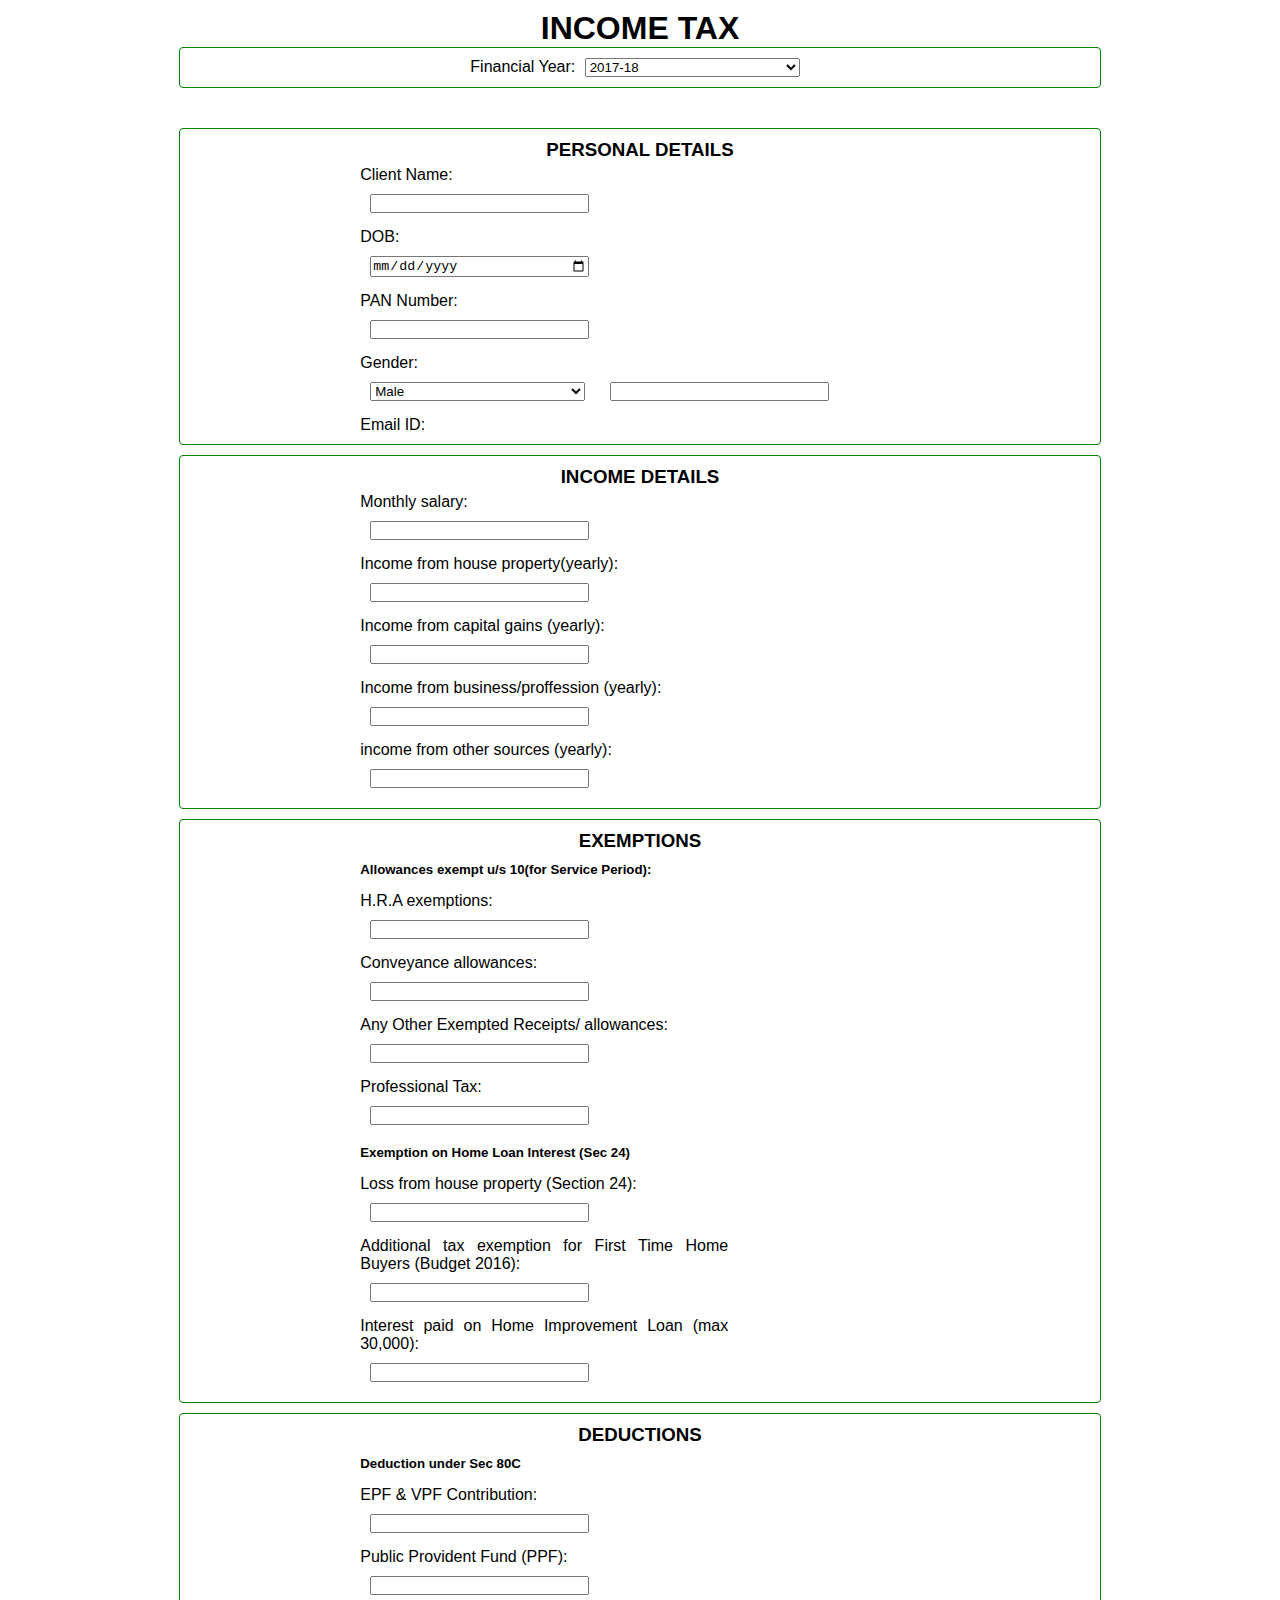
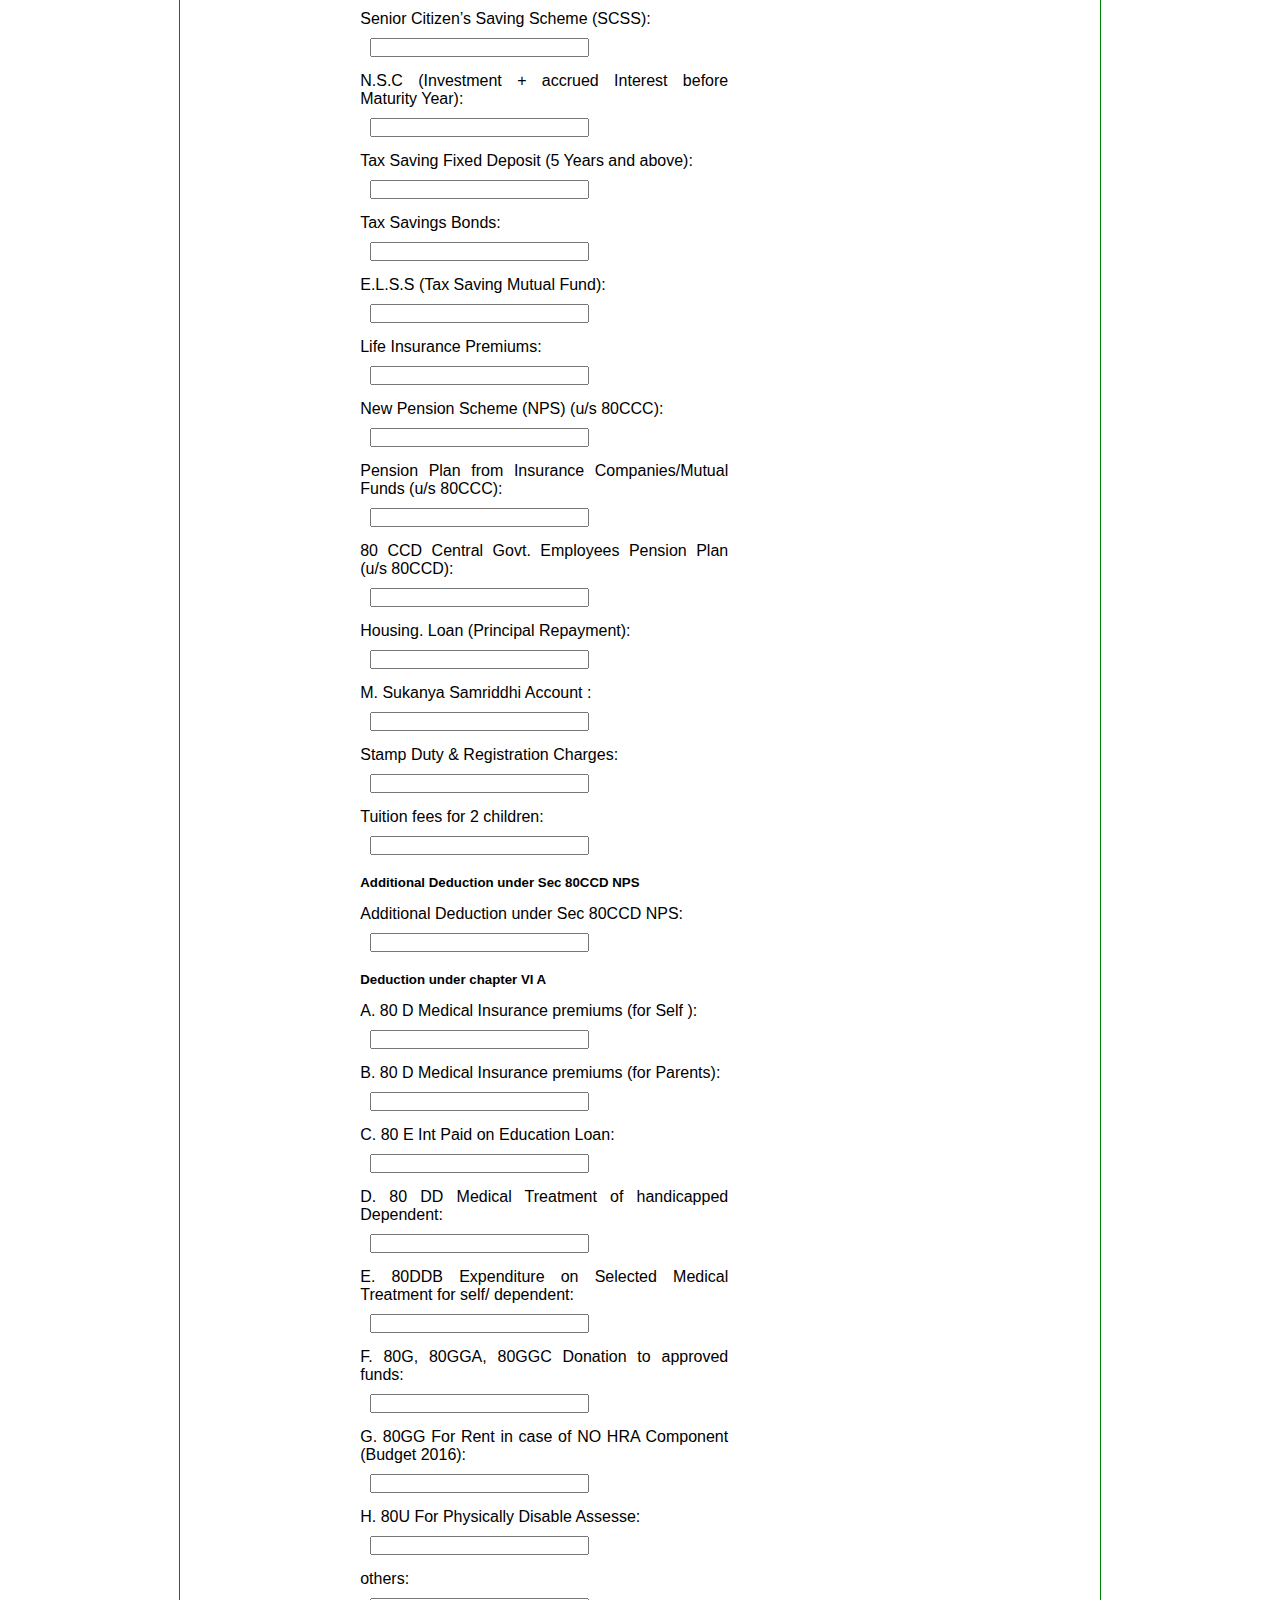
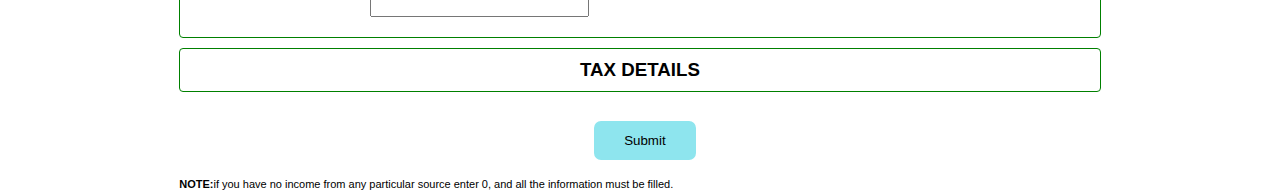
==== incometaxcopy.html @ fc77cd14 "Add files via upload" ====
<!DOCTYPE html>
<html>
	<head>
		<script src="https://ajax.googleapis.com/ajax/libs/jquery/1.12.4/jquery.min.js"></script>
		<script src="testincome.js"></script>
		<link rel="stylesheet" type="text/css" href="incometax.css">
	
	</head>
	<body>
		<div class="container">
			<h1 class = "income-head">INCOME TAX</h1>
			
				<div class="FYStyle">
					Financial Year:
					  <select class="inputStyle financeYr" name="FY">
						<option value="fy17-18">2017-18</option>
						<option value="fy16-17">2016-17</option>
						<option value="fy15-16">2015-16</option>			
					  </select>
				</div>
				<div class="basicInfo">
				<h3>PERSONAL DETAILS</h3>
					<label>Client Name:</label>
					<input class="inputStyle clientName" type="text" name="name"><br>
					<label>DOB:</label>
					<input class="inputStyle dateFormatting" type="date" data-date="" data-date-format="DD MMMM YYYY"><br>
					<label>PAN Number:</label>
					<input class="inputStyle pan" type="text" name="pan"><br>
					<label>Gender:</label>
					  <select class="inputStyle gender" name="gender">
						<option value="male">Male</option>
						<option value="female">Female</option>
						<option value="other">Other</option>			
					  </select>
					<label>Email ID:</label>
					<input class="inputStyle email" type="text" name="email"><br>					
					<!--<label>Age:</label>
					<input class="inputStyle" id="ageCalculator" type="text" name="pan" readonly><br>
					-->
				</div>
				<div class="basicInfo">
				<h3>INCOME DETAILS</h3>
					<label>Monthly salary:</label>
					<input class="inputStyle monthlySalary" type="number" name="salary"><br>
					<label>Income from house property(yearly):</label>
					<input class="inputStyle houseIncome" type="number" name="name"><br>
					<label>Income from capital gains (yearly):</label>
					<input class="inputStyle capitalIncome" type="number" name="name"><br>
					<label>Income from business/proffession (yearly):</label>
					<input class="inputStyle businessIncome" type="number" name="name"><br>
					<label>income from other sources (yearly):</label>
					<input class="inputStyle otherIncome" type="number" name="name"><br>	
				</div>
				<div class="basicInfo">
					<h3>EXEMPTIONS</h3>
					<h5 class="marginTopBottom" >Allowances exempt u/s 10(for Service Period):</h5>
						<!-- <label>City of Residence:</label>
						<input class="inputStyle residenceCost" type="number" name="residence"><br>
						<label>Rent Paid:</label>
						<input class="inputStyle rentPaid" type="number" name="rent"><br> -->
						<label>H.R.A exemptions:</label>
						<input class="inputStyle hraExempt" type="number" name="hra"><br>
						<label>Conveyance allowances:</label>
						<input class="inputStyle conveyance" type="number" name="conveyance"><br>
						<label>Any Other Exempted Receipts/ allowances:</label>
						<input class="inputStyle otherExempted" type="number" name="otherExempted"><br>
						<label>Professional Tax:</label>
						<input class="inputStyle professionalTax" type="number" name="professionaTax"><br>
					<h5 class="marginTopBottom">Exemption on Home Loan Interest (Sec 24)</h5>
						<label>Loss from house property (Section 24):</label>
						<input class="inputStyle propertyLoss" type="number" name="propertyLoss"><br>
						<label>Additional tax exemption for First Time Home Buyers (Budget 2016):</label>
						<input class="inputStyle homeBuyer" type="number" name="homeBuyer"><br>
						<label>Interest paid on Home Improvement Loan (max 30,000):</label>
						<input class="inputStyle homeImprovement" type="number" name="homeImprovement"><br>
				</div>
				<div class="basicInfo">
					<h3>DEDUCTIONS</h3>
						<h5 class="marginTopBottom" >Deduction under Sec 80C</h5>
							<label>EPF & VPF Contribution:</label>
							<input class="inputStyle EPFandVPF" type="number" name="EPFandVPF"><br>
							<label>Public Provident Fund (PPF):</label>
							<input class="inputStyle PPF" type="number" name="PPF"><br>
							<label>Senior Citizen’s Saving Scheme (SCSS):</label>
							<input class="inputStyle SCSS" type="number" name="SCSS"><br>
							<label>N.S.C (Investment + accrued Interest before Maturity Year):</label>
							<input class="inputStyle NSC" type="number" name="NSC"><br>
							<label>Tax Saving Fixed Deposit (5 Years and above):</label>
							<input class="inputStyle taxSavingFD" type="number" name="taxSavingFD"><br>
							<label>Tax Savings Bonds:</label>
							<input class="inputStyle taxSavingBond" type="number" name="taxSavingBond"><br>
							<label>E.L.S.S (Tax Saving Mutual Fund):</label>
							<input class="inputStyle taxSavingMutualFund" type="number" name="taxSavingMutualFund"><br>
							<label>Life Insurance Premiums:</label>
							<input class="inputStyle lifeInsurancePremium" type="number" name="lifeInsurancePremium"><br>
							<label>New Pension Scheme (NPS) (u/s 80CCC):</label>
							<input class="inputStyle newPensionScheme" type="number" name="newPensionScheme"><br>
							<label>Pension Plan from Insurance Companies/Mutual Funds (u/s 80CCC):</label>
							<input class="inputStyle pensionInsuranceCompanies" type="number" name="pensionInsuranceCompanies"><br>
							<label>80 CCD Central Govt. Employees Pension Plan (u/s 80CCD):</label>
							<input class="inputStyle centralGovtEmployeePension" type="number" name="centralGovtEmployeePension"><br>
							<label>Housing. Loan (Principal Repayment):</label>
							<input class="inputStyle housingLoan" type="number" name="housingLoan"><br>
							<label>M. Sukanya Samriddhi Account :</label>
							<input class="inputStyle sukanyaSamridhiAccount" type="number" name="sukanyaSamridhiAccount"><br>
							<label>Stamp Duty & Registration Charges:</label>
							<input class="inputStyle stampAndRegistration" type="number" name="stampAndRegistration"><br>
							<label>Tuition fees for 2 children:</label>
							<input class="inputStyle tuitionFeeTwoChildren" type="number" name="tuitionFeeTwoChildren"><br>
						<h5 class="marginTopBottom">Additional Deduction under Sec 80CCD NPS</h5>
							<label>Additional Deduction under Sec 80CCD NPS:</label>
							<input class="inputStyle Sec80CCDnps" type="number" name="Sec80CCDnps"><br>
						<h5 class="marginTopBottom">Deduction under chapter VI A</h5>
							<label>A. 80 D Medical Insurance premiums (for Self ):</label>
							<input class="inputStyle selfMedicalInsurance" type="number" name="selfMedicalInsurance"><br>
							<label>B. 80 D Medical Insurance premiums (for Parents):</label>
							<input class="inputStyle parentsMedicalInsurance" type="number" name="parentsMedicalInsurance"><br>
							<label>C. 80 E Int Paid on Education Loan:</label>
							<input class="inputStyle intrestEduLoan" type="number" name="intrestEduLoan"><br>
							<label>D. 80 DD Medical Treatment of handicapped Dependent:</label>
							<input class="inputStyle medTreatHandicapDependent" type="number" name="medTreatHandicapDependent"><br>
							<label>E. 80DDB Expenditure on Selected Medical Treatment for self/ dependent:</label>
							<input class="inputStyle medTreatmentSelfDep" type="number" name="medTreatmentSelfDep"><br>
							<label>F. 80G, 80GGA, 80GGC Donation to approved funds:</label>
							<input class="inputStyle donationApprovedFunds" type="number" name="donationApprovedFunds"><br>
							<label>G. 80GG For Rent in case of NO HRA Component (Budget 2016):</label>
							<input class="inputStyle rentIfNoHRA" type="number" name="rentIfNoHRA"><br>
							<label>H. 80U For Physically Disable Assesse:</label>
							<input class="inputStyle physicaldisableAssesse" type="number" name="physicaldisableAssesse"><br>
							<label>others:</label>
							<input class="inputStyle otherDed" type="number" name="otherDed"><br>

					</div>			
				<div class="basicInfo">
					<h3>TAX DETAILS</h3>
				</div>
				<input type="submit" id="register" value="Submit" />
			<p style="font-size: 11px;"><b>NOTE:</b>if you have no  income from any particular source enter 0, and all the information must be filled. </p>
		</div>
	</body>
</html>
---- incometax.css ----
* {
        padding: 0;
        margin:0;
  }
body{
	font-family: Tahoma, Arial;	
}
.container{
background-size: 100%;
padding-top: 10px;
max-width: 72%;
margin: auto;

}
.income-head{
	text-align : center;
}
.FYStyle{
	border: 1px solid green;
    border-radius: 4px;
    text-align: center;
    margin-bottom: 40px;
}
.basicInfo{
	border: 1px solid green;
    border-radius: 4px;
    text-align: justify;
    padding: 10px 180px;	
	margin-bottom:10px;
	overflow: hidden;
	}
.inputStyle{
	width:215px;
	margin:10px;
	
}
h3{text-align:center;}
.marginTopBottom{
	margin-top:10px;margin-bottom:10px;
}
.marginBottom{
	margin-bottom:10px;
}
label{
	display: block; 
	width: 368px;
	float:left;
	margin-top:5px;
	}
#register{
	background: #8EE5EE;
    padding: 10px;
    width: 102px;
    border: 2px solid #8EE5EE;
    border-radius: 7px;
    margin: 2% 45%;
}
.financeYr{
	margin-left:5px;
}
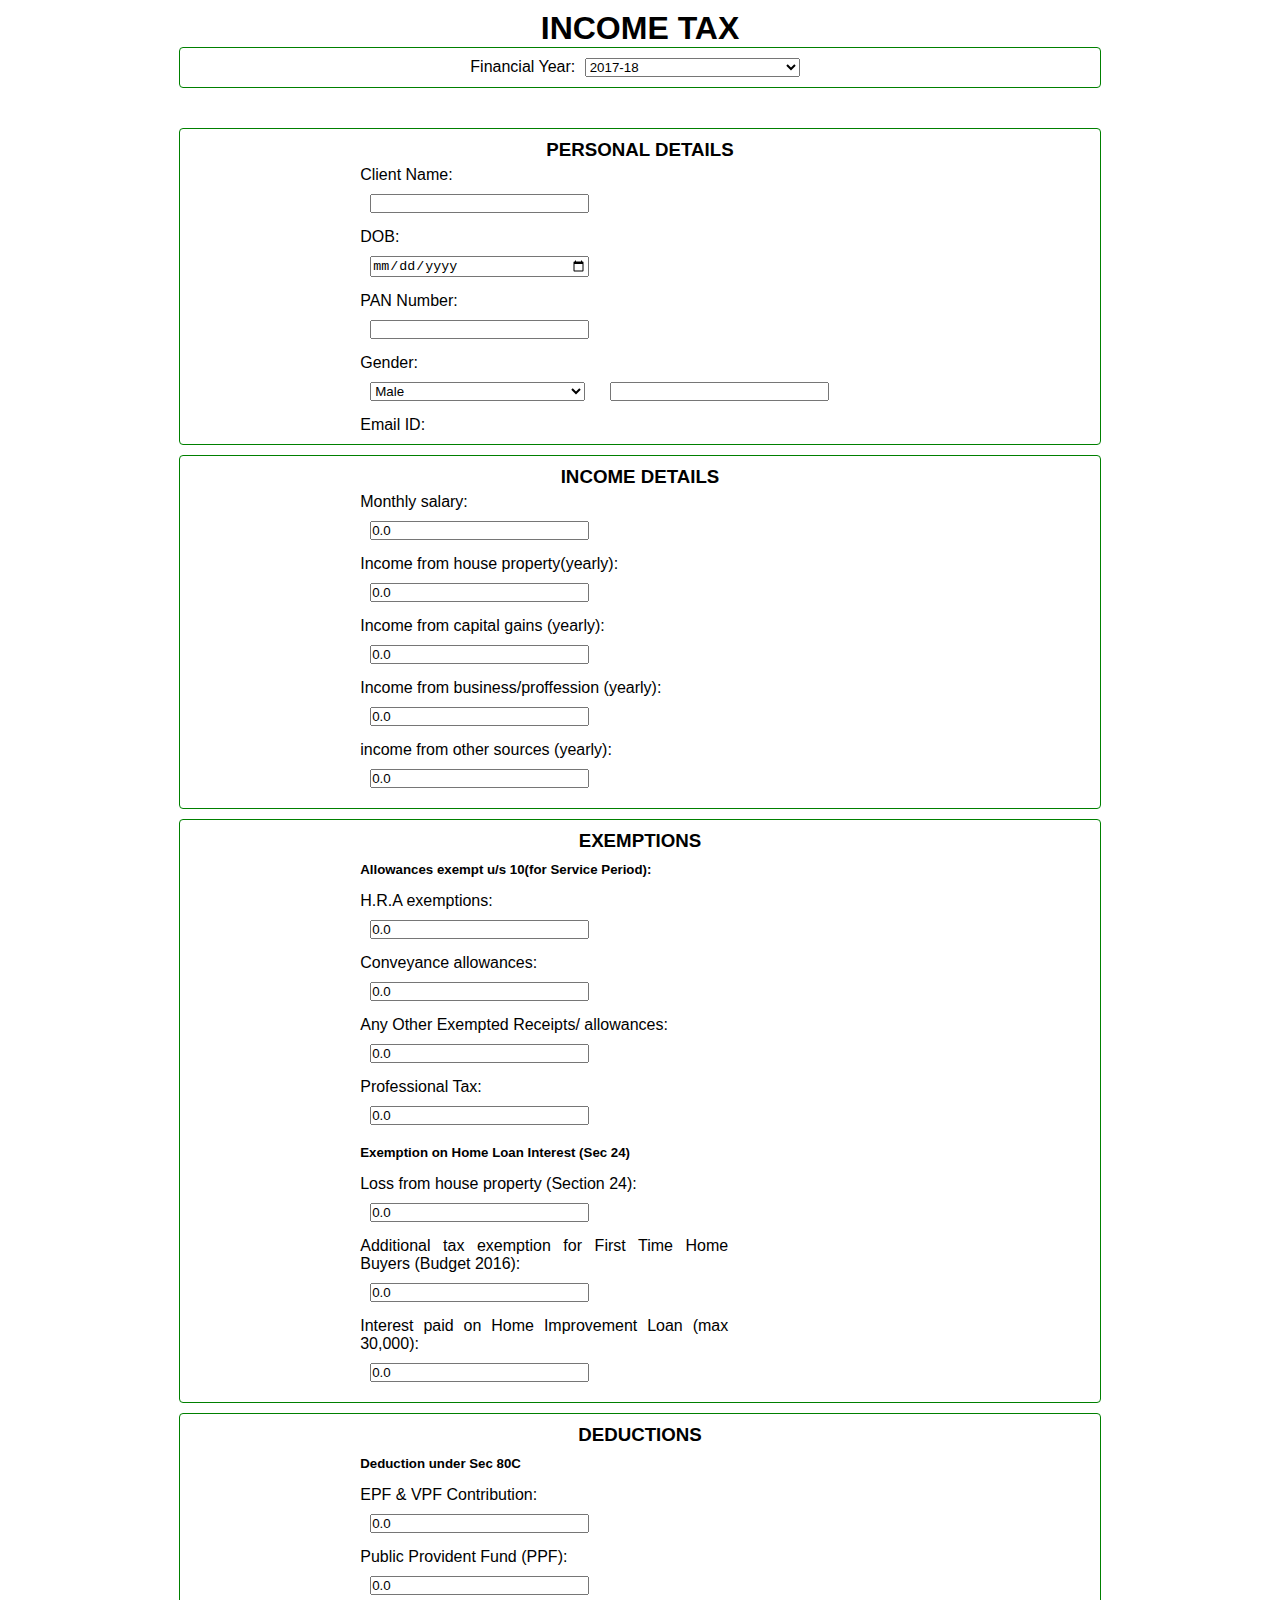
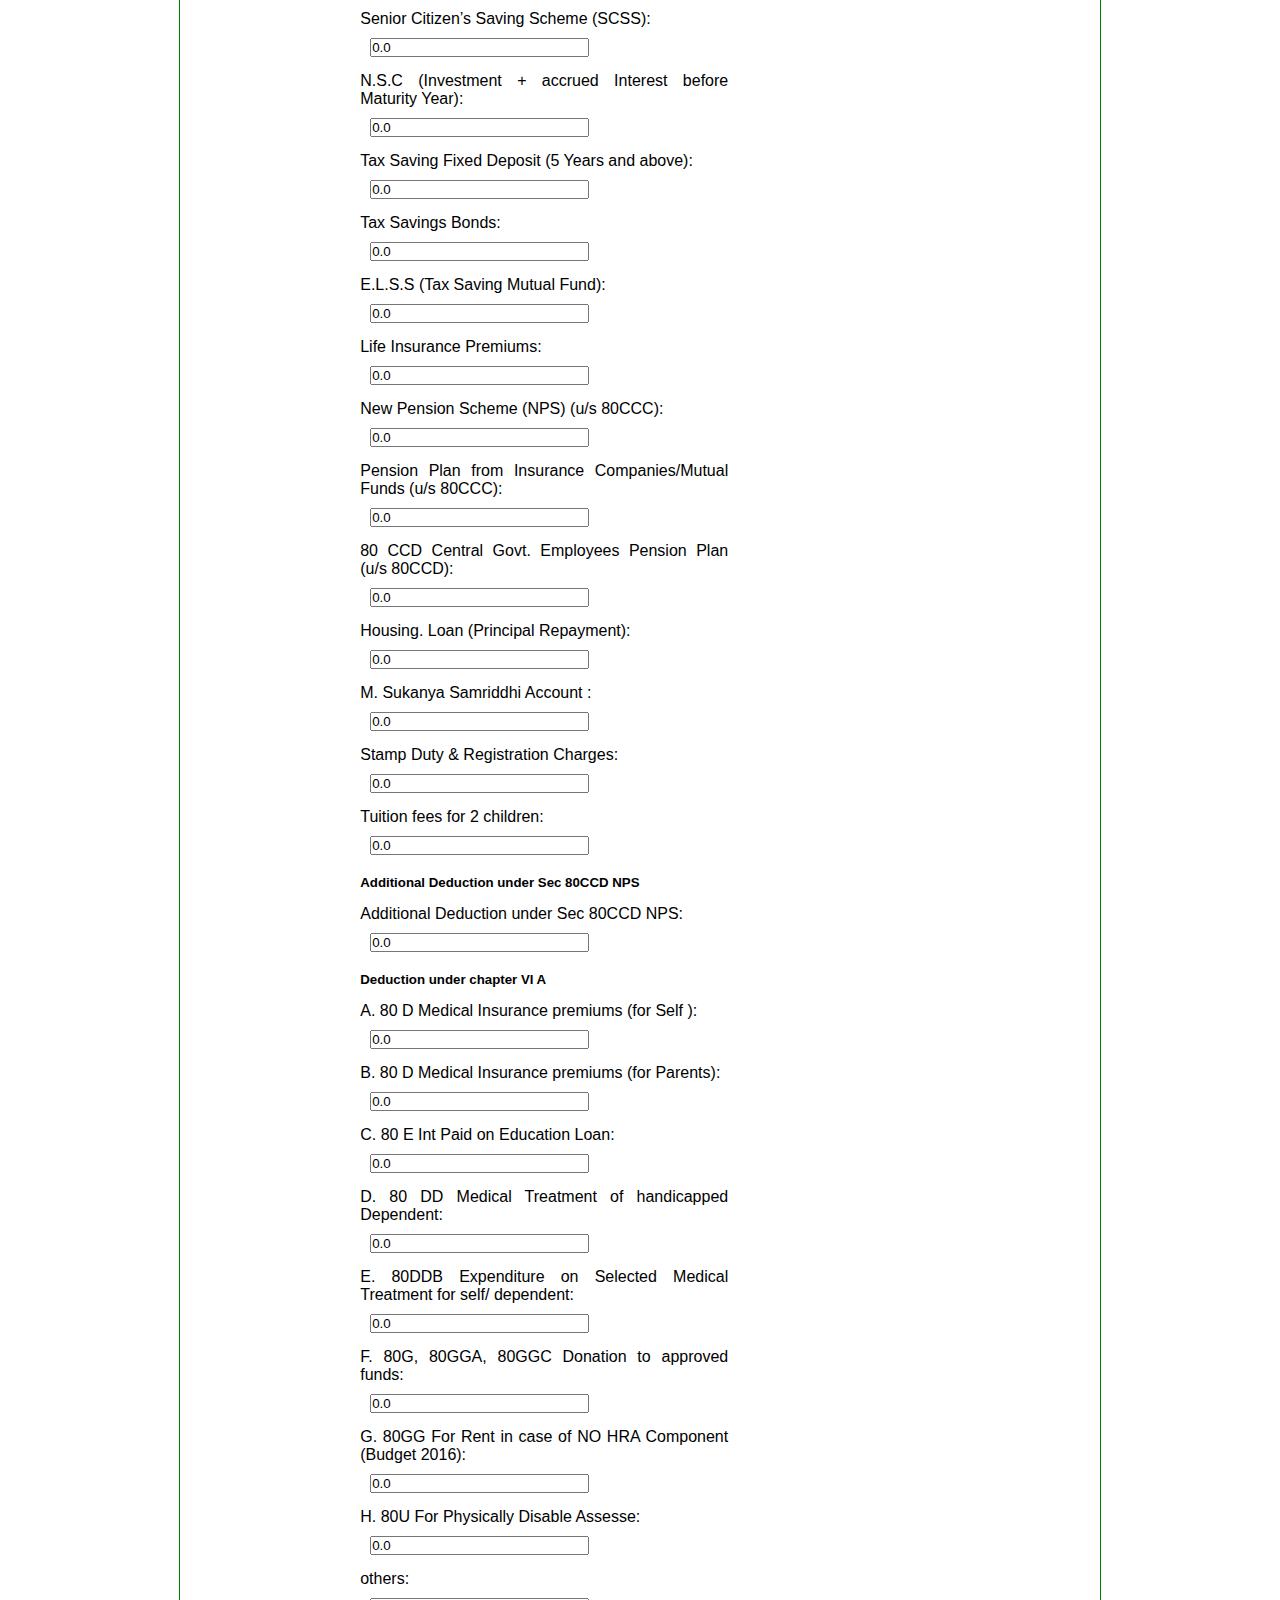
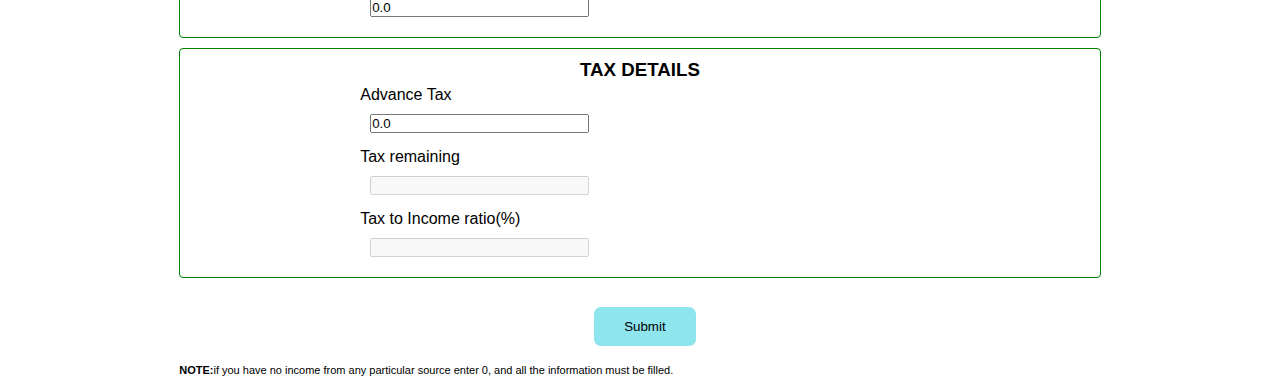
==== commit f8640f88: "Add files via upload" ====
--- a/incometaxcopy.html
+++ b/incometaxcopy.html
@@ -41,15 +41,15 @@
 				<div class="basicInfo">
 				<h3>INCOME DETAILS</h3>
 					<label>Monthly salary:</label>
-					<input class="inputStyle monthlySalary" type="number" name="salary"><br>
+					<input class="inputStyle monthlySalary" type="number" value="0.0" name="salary"><br>
 					<label>Income from house property(yearly):</label>
-					<input class="inputStyle houseIncome" type="number" name="name"><br>
+					<input class="inputStyle houseIncome" type="number" value="0.0" name="name"><br>
 					<label>Income from capital gains (yearly):</label>
-					<input class="inputStyle capitalIncome" type="number" name="name"><br>
+					<input class="inputStyle capitalIncome" type="number" value="0.0" name="name"><br>
 					<label>Income from business/proffession (yearly):</label>
-					<input class="inputStyle businessIncome" type="number" name="name"><br>
+					<input class="inputStyle businessIncome" type="number" value="0.0" name="name"><br>
 					<label>income from other sources (yearly):</label>
-					<input class="inputStyle otherIncome" type="number" name="name"><br>	
+					<input class="inputStyle otherIncome" type="number" name="name" value="0.0"><br>	
 				</div>
 				<div class="basicInfo">
 					<h3>EXEMPTIONS</h3>
@@ -59,80 +59,86 @@
 						<label>Rent Paid:</label>
 						<input class="inputStyle rentPaid" type="number" name="rent"><br> -->
 						<label>H.R.A exemptions:</label>
-						<input class="inputStyle hraExempt" type="number" name="hra"><br>
+						<input class="inputStyle hraExempt" value="0.0" type="number" name="hra"><br>
 						<label>Conveyance allowances:</label>
-						<input class="inputStyle conveyance" type="number" name="conveyance"><br>
+						<input class="inputStyle conveyance" type="number" value="0.0" name="conveyance"><br>
 						<label>Any Other Exempted Receipts/ allowances:</label>
-						<input class="inputStyle otherExempted" type="number" name="otherExempted"><br>
+						<input class="inputStyle otherExempted" type="number" value="0.0" name="otherExempted"><br>
 						<label>Professional Tax:</label>
-						<input class="inputStyle professionalTax" type="number" name="professionaTax"><br>
+						<input class="inputStyle professionalTax" type="number" value="0.0" name="professionaTax"><br>
 					<h5 class="marginTopBottom">Exemption on Home Loan Interest (Sec 24)</h5>
 						<label>Loss from house property (Section 24):</label>
-						<input class="inputStyle propertyLoss" type="number" name="propertyLoss"><br>
+						<input class="inputStyle propertyLoss" type="number" value="0.0" name="propertyLoss"><br>
 						<label>Additional tax exemption for First Time Home Buyers (Budget 2016):</label>
-						<input class="inputStyle homeBuyer" type="number" name="homeBuyer"><br>
+						<input class="inputStyle homeBuyer" value="0.0" type="number" name="homeBuyer"><br>
 						<label>Interest paid on Home Improvement Loan (max 30,000):</label>
-						<input class="inputStyle homeImprovement" type="number" name="homeImprovement"><br>
+						<input class="inputStyle homeImprovement" value="0.0" type="number" name="homeImprovement"><br>
 				</div>
 				<div class="basicInfo">
 					<h3>DEDUCTIONS</h3>
 						<h5 class="marginTopBottom" >Deduction under Sec 80C</h5>
 							<label>EPF & VPF Contribution:</label>
-							<input class="inputStyle EPFandVPF" type="number" name="EPFandVPF"><br>
+							<input class="inputStyle EPFandVPF" value="0.0" type="number" name="EPFandVPF"><br>
 							<label>Public Provident Fund (PPF):</label>
-							<input class="inputStyle PPF" type="number" name="PPF"><br>
+							<input class="inputStyle PPF" type="number" value="0.0" name="PPF"><br>
 							<label>Senior Citizen’s Saving Scheme (SCSS):</label>
-							<input class="inputStyle SCSS" type="number" name="SCSS"><br>
+							<input class="inputStyle SCSS" type="number" name="SCSS" value="0.0"><br>
 							<label>N.S.C (Investment + accrued Interest before Maturity Year):</label>
-							<input class="inputStyle NSC" type="number" name="NSC"><br>
+							<input class="inputStyle NSC" type="number" name="NSC" value="0.0"><br>
 							<label>Tax Saving Fixed Deposit (5 Years and above):</label>
-							<input class="inputStyle taxSavingFD" type="number" name="taxSavingFD"><br>
+							<input class="inputStyle taxSavingFD" type="number" value="0.0" name="taxSavingFD"><br>
 							<label>Tax Savings Bonds:</label>
-							<input class="inputStyle taxSavingBond" type="number" name="taxSavingBond"><br>
+							<input class="inputStyle taxSavingBond" value="0.0" type="number" name="taxSavingBond"><br>
 							<label>E.L.S.S (Tax Saving Mutual Fund):</label>
-							<input class="inputStyle taxSavingMutualFund" type="number" name="taxSavingMutualFund"><br>
+							<input class="inputStyle taxSavingMutualFund" type="number" value="0.0" name="taxSavingMutualFund"><br>
 							<label>Life Insurance Premiums:</label>
-							<input class="inputStyle lifeInsurancePremium" type="number" name="lifeInsurancePremium"><br>
+							<input class="inputStyle lifeInsurancePremium" type="number" value="0.0" name="lifeInsurancePremium"><br>
 							<label>New Pension Scheme (NPS) (u/s 80CCC):</label>
-							<input class="inputStyle newPensionScheme" type="number" name="newPensionScheme"><br>
+							<input class="inputStyle newPensionScheme" type="number" value="0.0" name="newPensionScheme"><br>
 							<label>Pension Plan from Insurance Companies/Mutual Funds (u/s 80CCC):</label>
-							<input class="inputStyle pensionInsuranceCompanies" type="number" name="pensionInsuranceCompanies"><br>
+							<input class="inputStyle pensionInsuranceCompanies" type="number" value="0.0" name="pensionInsuranceCompanies"><br>
 							<label>80 CCD Central Govt. Employees Pension Plan (u/s 80CCD):</label>
-							<input class="inputStyle centralGovtEmployeePension" type="number" name="centralGovtEmployeePension"><br>
+							<input class="inputStyle centralGovtEmployeePension" type="number" value="0.0" name="centralGovtEmployeePension"><br>
 							<label>Housing. Loan (Principal Repayment):</label>
-							<input class="inputStyle housingLoan" type="number" name="housingLoan"><br>
+							<input class="inputStyle housingLoan" type="number" value="0.0" name="housingLoan"><br>
 							<label>M. Sukanya Samriddhi Account :</label>
-							<input class="inputStyle sukanyaSamridhiAccount" type="number" name="sukanyaSamridhiAccount"><br>
+							<input class="inputStyle sukanyaSamridhiAccount" type="number" value="0.0" name="sukanyaSamridhiAccount"><br>
 							<label>Stamp Duty & Registration Charges:</label>
-							<input class="inputStyle stampAndRegistration" type="number" name="stampAndRegistration"><br>
+							<input class="inputStyle stampAndRegistration" type="number" value="0.0" name="stampAndRegistration"><br>
 							<label>Tuition fees for 2 children:</label>
-							<input class="inputStyle tuitionFeeTwoChildren" type="number" name="tuitionFeeTwoChildren"><br>
+							<input class="inputStyle tuitionFeeTwoChildren" type="number" value="0.0" name="tuitionFeeTwoChildren"><br>
 						<h5 class="marginTopBottom">Additional Deduction under Sec 80CCD NPS</h5>
 							<label>Additional Deduction under Sec 80CCD NPS:</label>
-							<input class="inputStyle Sec80CCDnps" type="number" name="Sec80CCDnps"><br>
+							<input class="inputStyle Sec80CCDnps" type="number" name="Sec80CCDnps" value="0.0"><br>
 						<h5 class="marginTopBottom">Deduction under chapter VI A</h5>
 							<label>A. 80 D Medical Insurance premiums (for Self ):</label>
-							<input class="inputStyle selfMedicalInsurance" type="number" name="selfMedicalInsurance"><br>
+							<input class="inputStyle selfMedicalInsurance" type="number" value="0.0" name="selfMedicalInsurance"><br>
 							<label>B. 80 D Medical Insurance premiums (for Parents):</label>
-							<input class="inputStyle parentsMedicalInsurance" type="number" name="parentsMedicalInsurance"><br>
+							<input class="inputStyle parentsMedicalInsurance" type="number" value="0.0" name="parentsMedicalInsurance"><br>
 							<label>C. 80 E Int Paid on Education Loan:</label>
-							<input class="inputStyle intrestEduLoan" type="number" name="intrestEduLoan"><br>
+							<input class="inputStyle intrestEduLoan" type="number" name="intrestEduLoan" value="0.0"><br>
 							<label>D. 80 DD Medical Treatment of handicapped Dependent:</label>
-							<input class="inputStyle medTreatHandicapDependent" type="number" name="medTreatHandicapDependent"><br>
+							<input class="inputStyle medTreatHandicapDependent" value="0.0" type="number" name="medTreatHandicapDependent"><br>
 							<label>E. 80DDB Expenditure on Selected Medical Treatment for self/ dependent:</label>
-							<input class="inputStyle medTreatmentSelfDep" type="number" name="medTreatmentSelfDep"><br>
+							<input class="inputStyle medTreatmentSelfDep" type="number" value="0.0" name="medTreatmentSelfDep"><br>
 							<label>F. 80G, 80GGA, 80GGC Donation to approved funds:</label>
-							<input class="inputStyle donationApprovedFunds" type="number" name="donationApprovedFunds"><br>
+							<input class="inputStyle donationApprovedFunds" type="number" value="0.0" name="donationApprovedFunds"><br>
 							<label>G. 80GG For Rent in case of NO HRA Component (Budget 2016):</label>
-							<input class="inputStyle rentIfNoHRA" type="number" name="rentIfNoHRA"><br>
+							<input class="inputStyle rentIfNoHRA" type="number" name="rentIfNoHRA" value="0.0"><br>
 							<label>H. 80U For Physically Disable Assesse:</label>
-							<input class="inputStyle physicaldisableAssesse" type="number" name="physicaldisableAssesse"><br>
+							<input class="inputStyle physicaldisableAssesse" type="number" value="0.0" name="physicaldisableAssesse"><br>
 							<label>others:</label>
-							<input class="inputStyle otherDed" type="number" name="otherDed"><br>
+							<input class="inputStyle otherDed" type="number" name="otherDed" value="0.0"><br>
 
 					</div>			
 				<div class="basicInfo">
 					<h3>TAX DETAILS</h3>
+							<label>Advance Tax</label>
+							<input value="0.0" class="inputStyle advanceTax" type="number" name="advanceTax"><br>
+							<label>Tax remaining</label>
+							<input class="inputStyle " id="remainingTax" type="number" disabled name="remainingTax"><br>
+							<label>Tax to Income ratio(%)</label>
+							<input class="inputStyle" id="taxToIncomeRatio" disabled type="number" name="taxToIncomeRatio"><br>
 				</div>
 				<input type="submit" id="register" value="Submit" />
 			<p style="font-size: 11px;"><b>NOTE:</b>if you have no  income from any particular source enter 0, and all the information must be filled. </p>
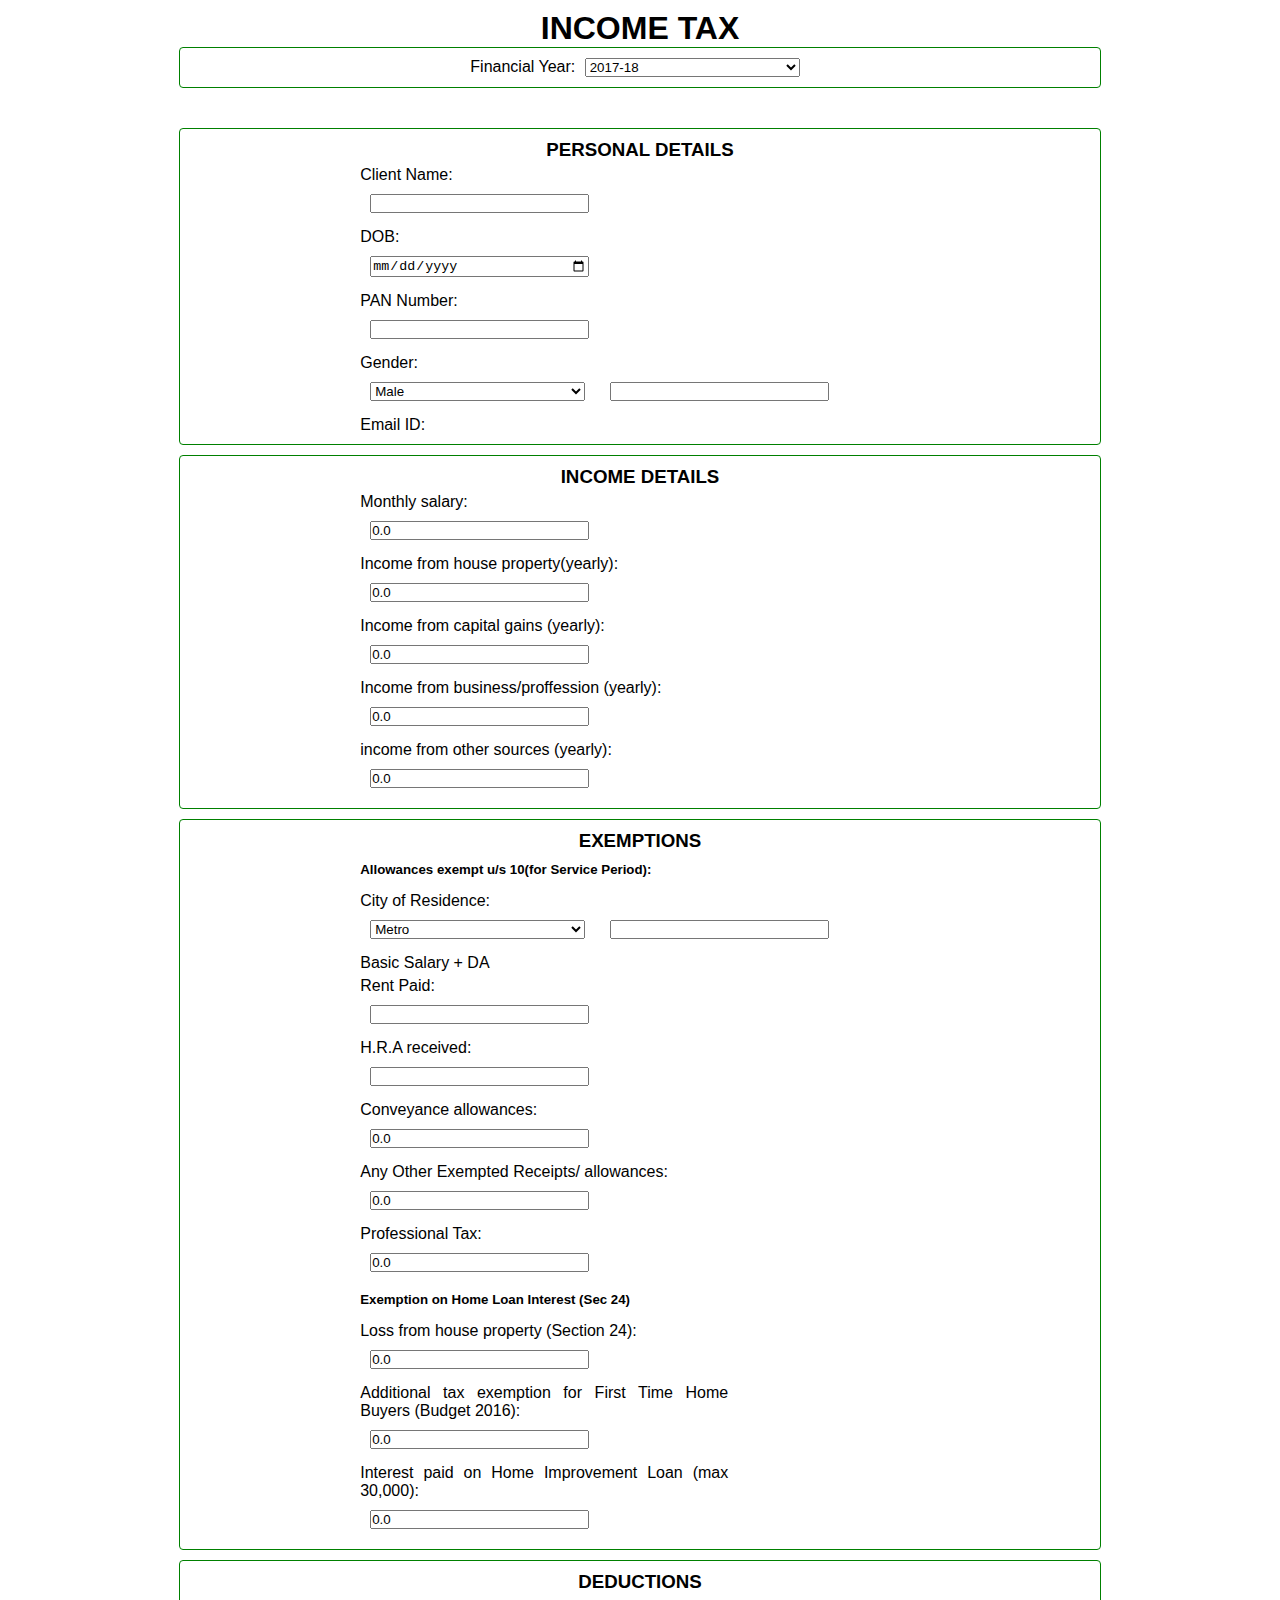
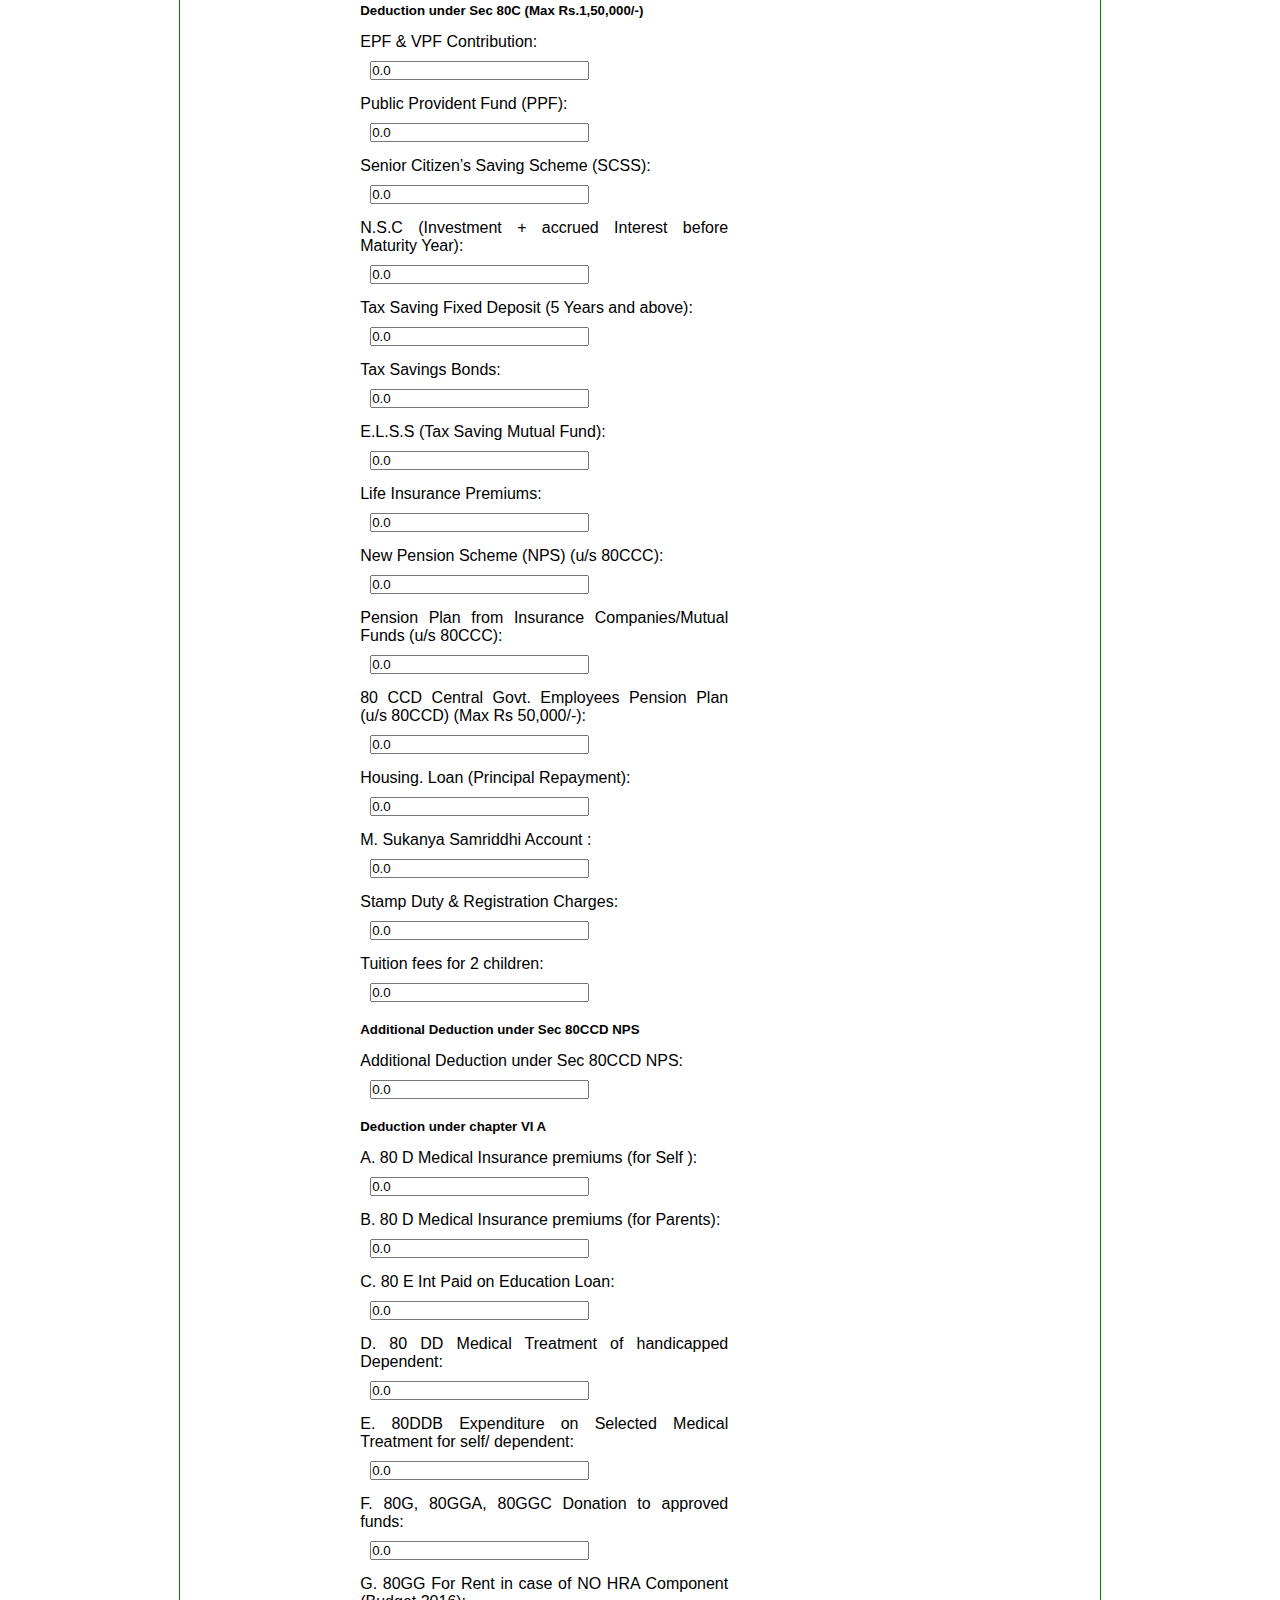
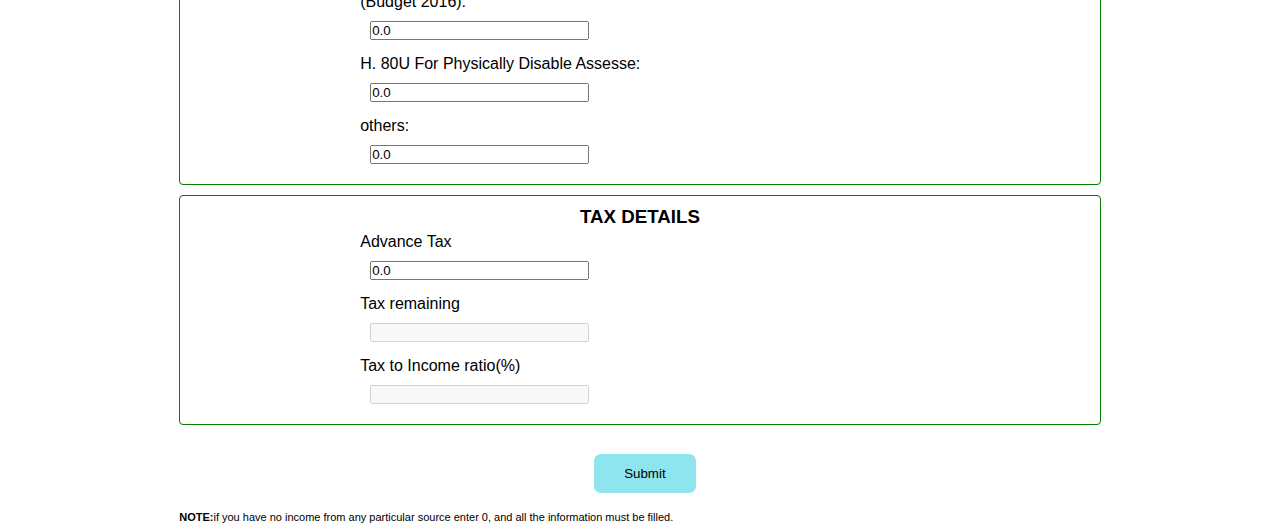
==== commit 4a3b54bf: "Tax Calculator completed" ====
--- a/incometaxcopy.html
+++ b/incometaxcopy.html
@@ -54,12 +54,18 @@
 				<div class="basicInfo">
 					<h3>EXEMPTIONS</h3>
 					<h5 class="marginTopBottom" >Allowances exempt u/s 10(for Service Period):</h5>
-						<!-- <label>City of Residence:</label>
-						<input class="inputStyle residenceCost" type="number" name="residence"><br>
+						<label>City of Residence:</label>
+						<select class="inputStyle residence" name="area">
+						<option value="male">Metro</option>
+						<option value="female">Non-Metro</option>		
+					  </select>
+						<label>Basic Salary + DA</label>
+						<input class="inputStyle basicSalary" type="number" name="basicSalary"><br> 
 						<label>Rent Paid:</label>
-						<input class="inputStyle rentPaid" type="number" name="rent"><br> -->
-						<label>H.R.A exemptions:</label>
-						<input class="inputStyle hraExempt" value="0.0" type="number" name="hra"><br>
+						<input class="inputStyle rentPaid" type="number" name="rent"><br>
+						<label>H.R.A received:</label>
+						<input class="inputStyle hraRecieved" type="number" name="hrarecieved"><br>
+						
 						<label>Conveyance allowances:</label>
 						<input class="inputStyle conveyance" type="number" value="0.0" name="conveyance"><br>
 						<label>Any Other Exempted Receipts/ allowances:</label>
@@ -76,59 +82,59 @@
 				</div>
 				<div class="basicInfo">
 					<h3>DEDUCTIONS</h3>
-						<h5 class="marginTopBottom" >Deduction under Sec 80C</h5>
+						<h5 class="marginTopBottom" >Deduction under Sec 80C (Max Rs.1,50,000/-)</h5>
 							<label>EPF & VPF Contribution:</label>
-							<input class="inputStyle EPFandVPF" value="0.0" type="number" name="EPFandVPF"><br>
+							<input class="inputStyle EPFandVPF ded80C" value="0.0" type="number" name="EPFandVPF"><br>
 							<label>Public Provident Fund (PPF):</label>
-							<input class="inputStyle PPF" type="number" value="0.0" name="PPF"><br>
+							<input class="inputStyle PPF ded80C" type="number" value="0.0" name="PPF"><br>
 							<label>Senior Citizen’s Saving Scheme (SCSS):</label>
-							<input class="inputStyle SCSS" type="number" name="SCSS" value="0.0"><br>
+							<input class="inputStyle SCSS ded80C" type="number" name="SCSS" value="0.0"><br>
 							<label>N.S.C (Investment + accrued Interest before Maturity Year):</label>
-							<input class="inputStyle NSC" type="number" name="NSC" value="0.0"><br>
+							<input class="inputStyle NSC ded80C" type="number" name="NSC" value="0.0"><br>
 							<label>Tax Saving Fixed Deposit (5 Years and above):</label>
-							<input class="inputStyle taxSavingFD" type="number" value="0.0" name="taxSavingFD"><br>
+							<input class="inputStyle taxSavingFD ded80C" type="number" value="0.0" name="taxSavingFD"><br>
 							<label>Tax Savings Bonds:</label>
-							<input class="inputStyle taxSavingBond" value="0.0" type="number" name="taxSavingBond"><br>
+							<input class="inputStyle taxSavingBond ded80C" value="0.0" type="number" name="taxSavingBond"><br>
 							<label>E.L.S.S (Tax Saving Mutual Fund):</label>
-							<input class="inputStyle taxSavingMutualFund" type="number" value="0.0" name="taxSavingMutualFund"><br>
+							<input class="inputStyle taxSavingMutualFund ded80C" type="number" value="0.0" name="taxSavingMutualFund"><br>
 							<label>Life Insurance Premiums:</label>
-							<input class="inputStyle lifeInsurancePremium" type="number" value="0.0" name="lifeInsurancePremium"><br>
+							<input class="inputStyle lifeInsurancePremium ded80C" type="number" value="0.0" name="lifeInsurancePremium"><br>
 							<label>New Pension Scheme (NPS) (u/s 80CCC):</label>
-							<input class="inputStyle newPensionScheme" type="number" value="0.0" name="newPensionScheme"><br>
+							<input class="inputStyle newPensionScheme ded80C" type="number" value="0.0" name="newPensionScheme"><br>
 							<label>Pension Plan from Insurance Companies/Mutual Funds (u/s 80CCC):</label>
-							<input class="inputStyle pensionInsuranceCompanies" type="number" value="0.0" name="pensionInsuranceCompanies"><br>
-							<label>80 CCD Central Govt. Employees Pension Plan (u/s 80CCD):</label>
-							<input class="inputStyle centralGovtEmployeePension" type="number" value="0.0" name="centralGovtEmployeePension"><br>
+							<input class="inputStyle pensionInsuranceCompanies ded80C" type="number" value="0.0" name="pensionInsuranceCompanies"><br>
+							<label>80 CCD Central Govt. Employees Pension Plan (u/s 80CCD) (Max Rs 50,000/-):</label>
+							<input class="inputStyle centralGovtEmployeePension ded80C" type="number" value="0.0" name="centralGovtEmployeePension"><br>
 							<label>Housing. Loan (Principal Repayment):</label>
-							<input class="inputStyle housingLoan" type="number" value="0.0" name="housingLoan"><br>
+							<input class="inputStyle housingLoan ded80C" type="number" value="0.0" name="housingLoan"><br>
 							<label>M. Sukanya Samriddhi Account :</label>
-							<input class="inputStyle sukanyaSamridhiAccount" type="number" value="0.0" name="sukanyaSamridhiAccount"><br>
+							<input class="inputStyle sukanyaSamridhiAccount ded80C" type="number" value="0.0" name="sukanyaSamridhiAccount"><br>
 							<label>Stamp Duty & Registration Charges:</label>
-							<input class="inputStyle stampAndRegistration" type="number" value="0.0" name="stampAndRegistration"><br>
+							<input class="inputStyle stampAndRegistration ded80C" type="number" value="0.0" name="stampAndRegistration"><br>
 							<label>Tuition fees for 2 children:</label>
-							<input class="inputStyle tuitionFeeTwoChildren" type="number" value="0.0" name="tuitionFeeTwoChildren"><br>
-						<h5 class="marginTopBottom">Additional Deduction under Sec 80CCD NPS</h5>
+							<input class="inputStyle tuitionFeeTwoChildren ded80C" type="number" value="0.0" name="tuitionFeeTwoChildren"><br>
+						<h5 class="marginTopBottom">Additional Deduction under Sec 80CCD NPS </h5>
 							<label>Additional Deduction under Sec 80CCD NPS:</label>
-							<input class="inputStyle Sec80CCDnps" type="number" name="Sec80CCDnps" value="0.0"><br>
+							<input class="inputStyle Sec80CCDnps ded80Ccd" type="number" name="Sec80CCDnps" value="0.0"><br>
 						<h5 class="marginTopBottom">Deduction under chapter VI A</h5>
 							<label>A. 80 D Medical Insurance premiums (for Self ):</label>
-							<input class="inputStyle selfMedicalInsurance" type="number" value="0.0" name="selfMedicalInsurance"><br>
+							<input class="inputStyle selfMedicalInsurance ded6A" type="number" value="0.0" name="selfMedicalInsurance"><br>
 							<label>B. 80 D Medical Insurance premiums (for Parents):</label>
-							<input class="inputStyle parentsMedicalInsurance" type="number" value="0.0" name="parentsMedicalInsurance"><br>
+							<input class="inputStyle parentsMedicalInsurance ded6A" type="number" value="0.0" name="parentsMedicalInsurance"><br>
 							<label>C. 80 E Int Paid on Education Loan:</label>
-							<input class="inputStyle intrestEduLoan" type="number" name="intrestEduLoan" value="0.0"><br>
+							<input class="inputStyle intrestEduLoan ded6A" type="number" name="intrestEduLoan" value="0.0"><br>
 							<label>D. 80 DD Medical Treatment of handicapped Dependent:</label>
-							<input class="inputStyle medTreatHandicapDependent" value="0.0" type="number" name="medTreatHandicapDependent"><br>
+							<input class="inputStyle medTreatHandicapDependent ded6A" value="0.0" type="number" name="medTreatHandicapDependent"><br>
 							<label>E. 80DDB Expenditure on Selected Medical Treatment for self/ dependent:</label>
-							<input class="inputStyle medTreatmentSelfDep" type="number" value="0.0" name="medTreatmentSelfDep"><br>
+							<input class="inputStyle medTreatmentSelfDep ded6A" type="number" value="0.0" name="medTreatmentSelfDep"><br>
 							<label>F. 80G, 80GGA, 80GGC Donation to approved funds:</label>
-							<input class="inputStyle donationApprovedFunds" type="number" value="0.0" name="donationApprovedFunds"><br>
+							<input class="inputStyle donationApprovedFunds ded6A" type="number" value="0.0" name="donationApprovedFunds"><br>
 							<label>G. 80GG For Rent in case of NO HRA Component (Budget 2016):</label>
-							<input class="inputStyle rentIfNoHRA" type="number" name="rentIfNoHRA" value="0.0"><br>
+							<input class="inputStyle rentIfNoHRA ded6A" type="number" name="rentIfNoHRA" value="0.0"><br>
 							<label>H. 80U For Physically Disable Assesse:</label>
-							<input class="inputStyle physicaldisableAssesse" type="number" value="0.0" name="physicaldisableAssesse"><br>
+							<input class="inputStyle physicaldisableAssesse ded6A" type="number" value="0.0" name="physicaldisableAssesse"><br>
 							<label>others:</label>
-							<input class="inputStyle otherDed" type="number" name="otherDed" value="0.0"><br>
+							<input class="inputStyle otherDed ded6A" type="number" name="otherDed" value="0.0"><br>
 
 					</div>			
 				<div class="basicInfo">
